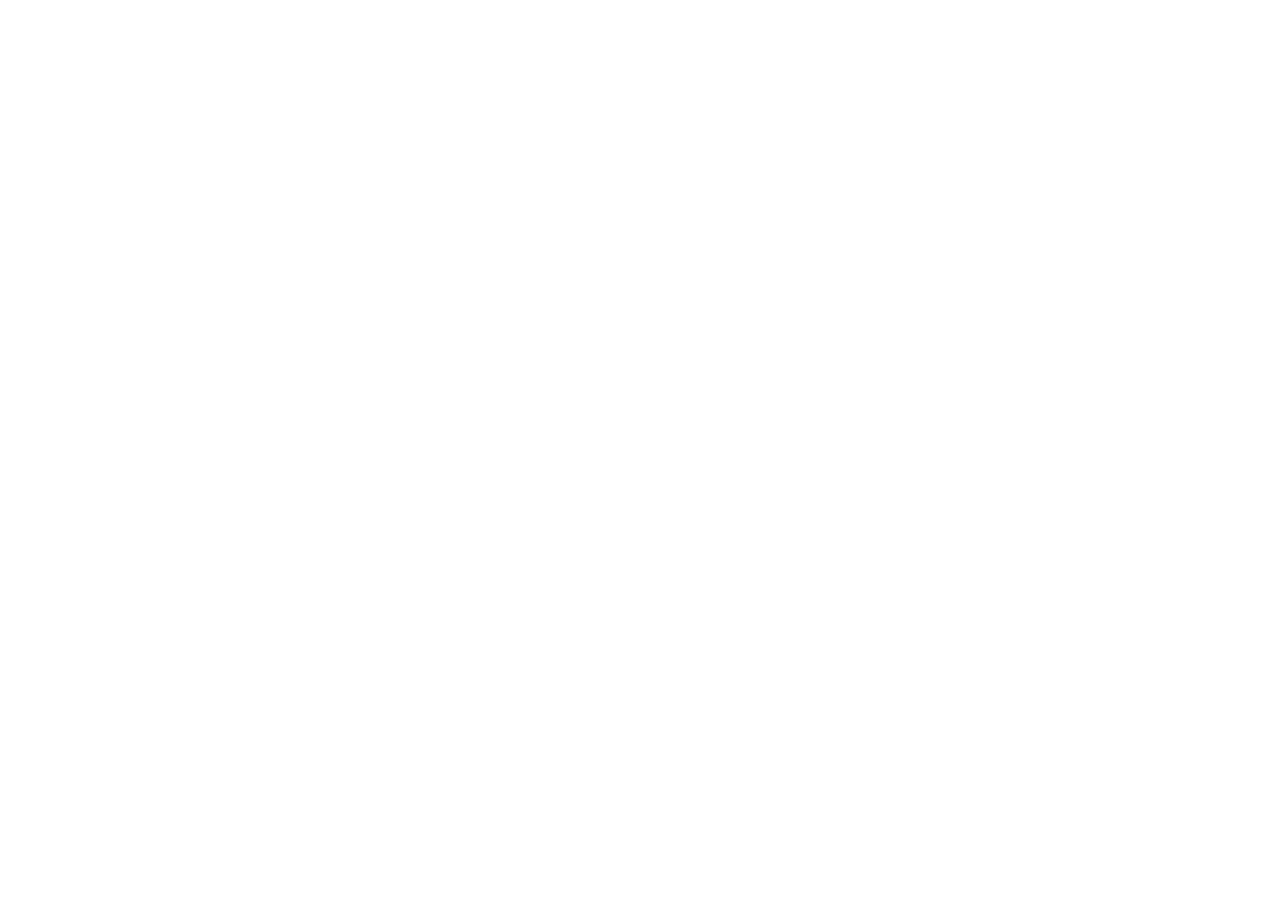
==== about.html @ c506a7a1 "transfer from branch plus updated HTML" ====
<!DOCTYPE html>
<html lang="en">
  <head>
    <meta charset="UTF-8" />
    <title>Document</title>
    <link rel="stylesheet" type="text/css" href="css/index.css" />
    <link
      href="https://fonts.googleapis.com/css2?family=Raleway&display=swap"
      rel="stylesheet"
    />

    <meta name="viewport" content="width=device-width, initial-scale=1.0" />
  </head>
</html>
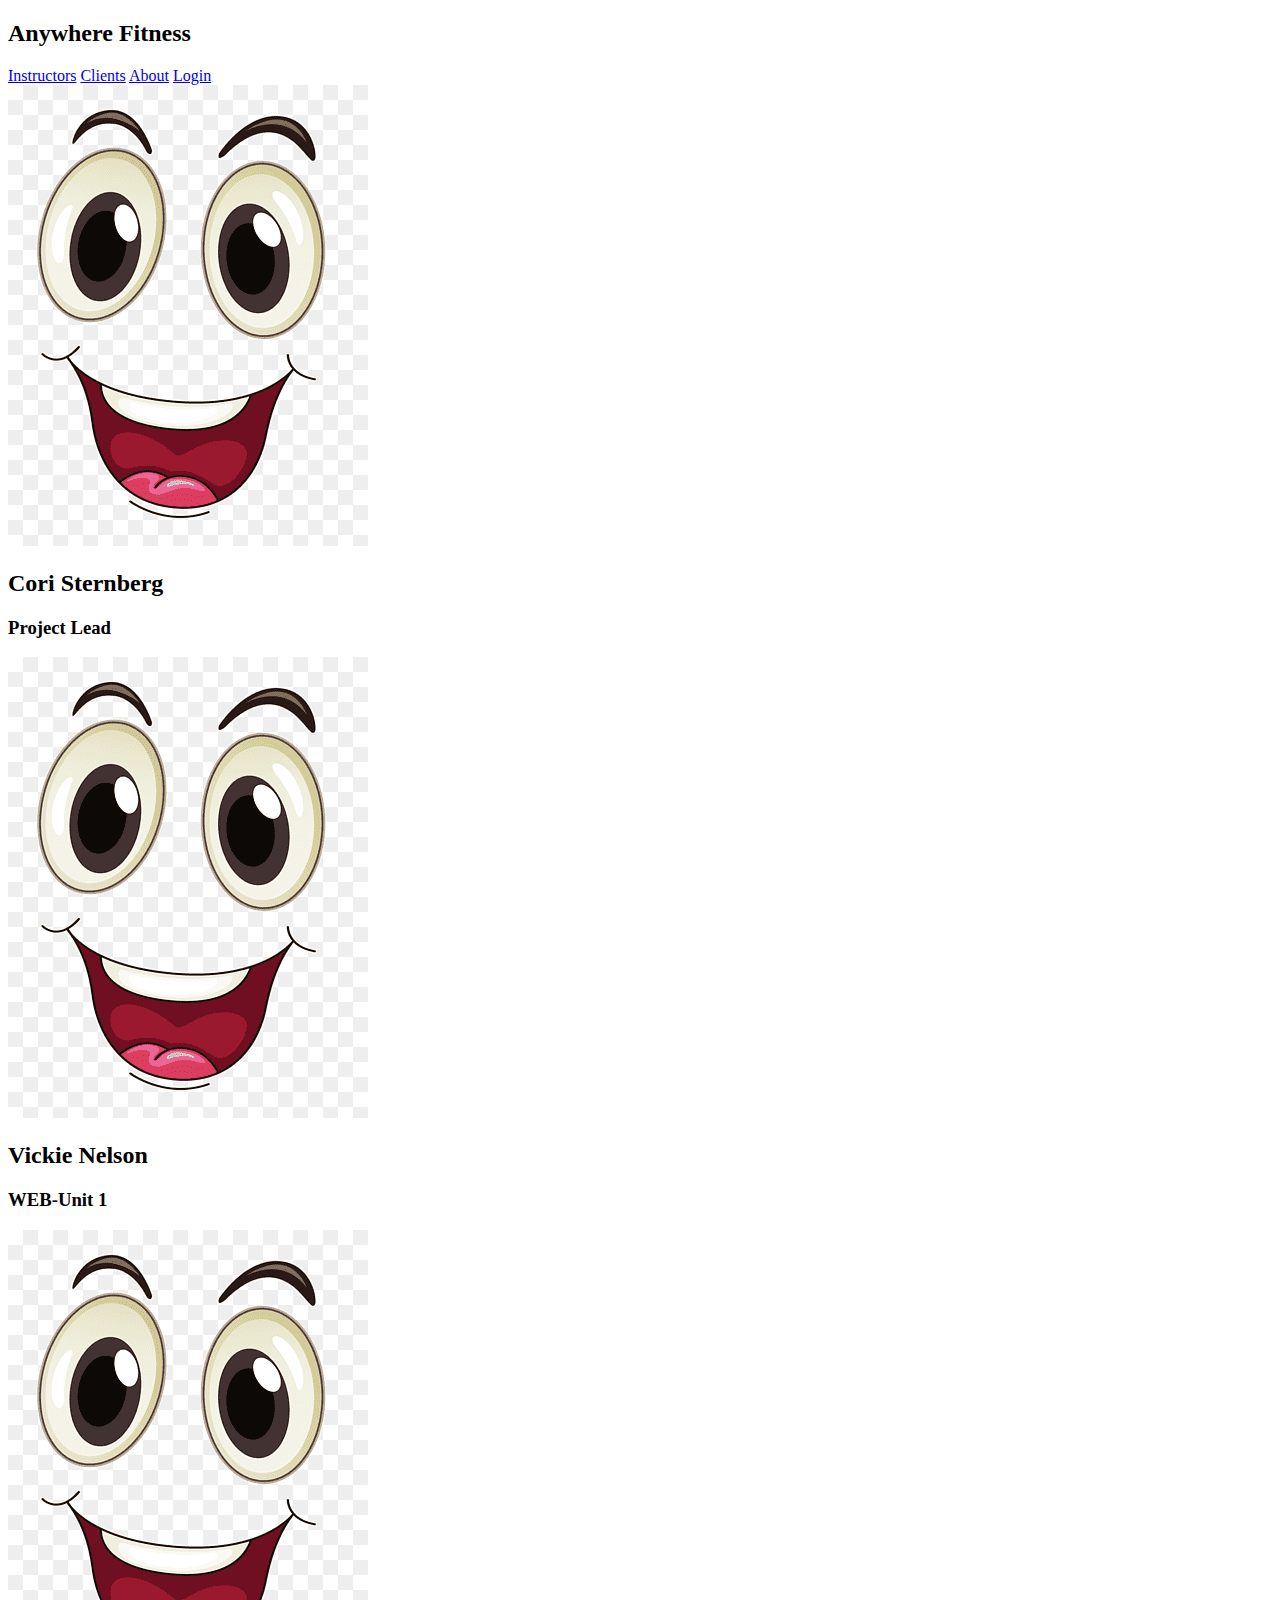
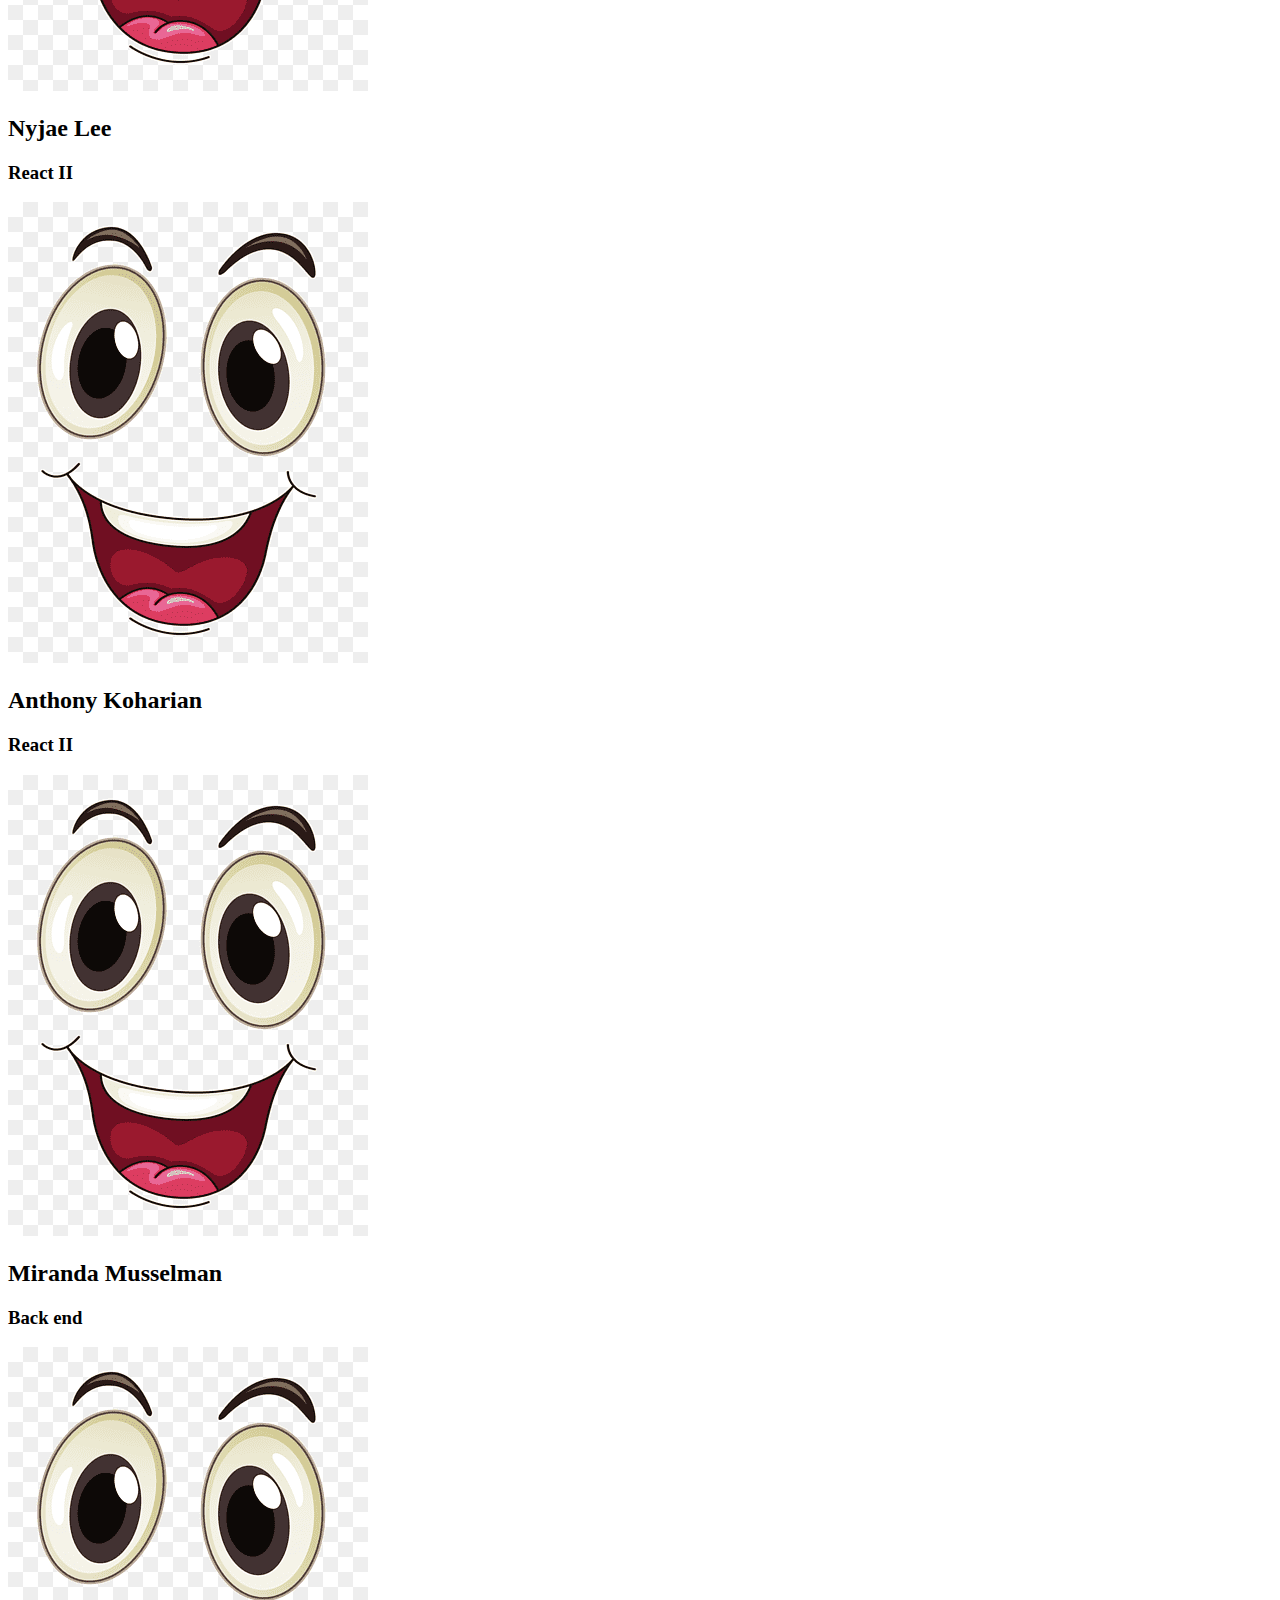
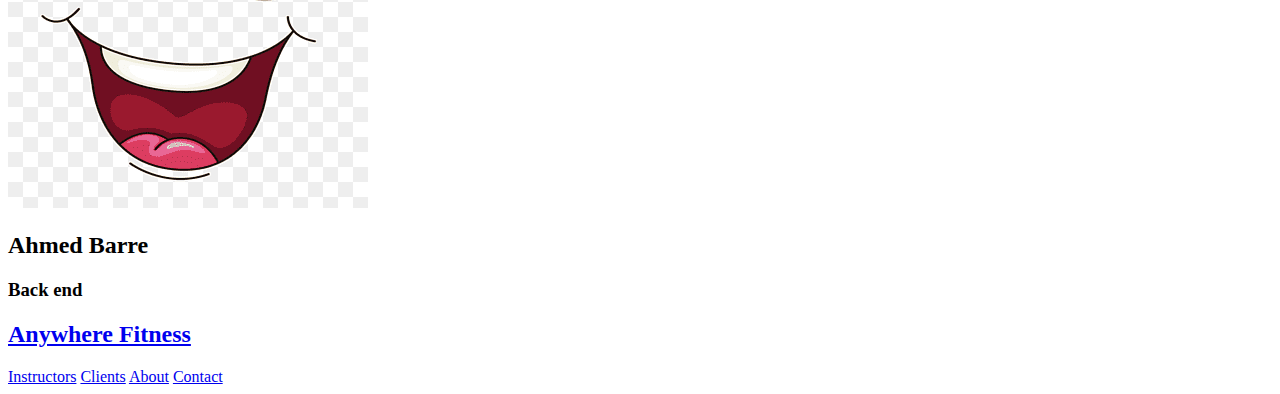
==== commit 1b3bb799: "about page desktop completed" ====
--- a/about.html
+++ b/about.html
@@ -12,3 +12,96 @@
     <meta name="viewport" content="width=device-width, initial-scale=1.0" />
   </head>
 </html>
+<main>
+<header>
+  <nav>
+    <div class="logo #home">
+      <h2>Anywhere Fitness</h2>
+    </div>
+
+    <div class="links">
+      <a href="#cards">Instructors</a>
+      <a href="#cards">Clients</a>
+      <a href="about.html">About</a>
+      <a href="#login">Login</a>
+    </div>
+  </nav>
+</header>
+<body>
+  
+<section id="about">
+  <div id="team1">
+    <!-- member 1 -->
+    <div>
+      <img
+        src="images/png-transparent-eye-mouth-cartoon-face-happy-face-smiling-face-illustration-painted-face-people-thumbnail.png"
+        alt=""
+      />
+      <h2>Cori Sternberg</h2>
+      <h3>Project Lead</h3>
+    </div>
+    <!-- member 2 -->
+    <div>
+      <img
+        src="images/png-transparent-eye-mouth-cartoon-face-happy-face-smiling-face-illustration-painted-face-people-thumbnail.png"
+        alt=""
+      />
+      <h2>Vickie Nelson</h2>
+      <h3>WEB-Unit 1</h3>
+    </div>
+    <!-- member 3 -->
+    <div>
+      <img
+        src="images/png-transparent-eye-mouth-cartoon-face-happy-face-smiling-face-illustration-painted-face-people-thumbnail.png"
+        alt=""
+      />
+      <h2>Nyjae Lee</h2>
+      <h3>React II</h3>
+    </div>
+    </div>
+
+<div id="team2">
+    <!-- member 4 -->
+    <div>
+      <img
+        src="images/png-transparent-eye-mouth-cartoon-face-happy-face-smiling-face-illustration-painted-face-people-thumbnail.png"
+        alt=""
+      />
+      <h2>Anthony Koharian</h2>
+      <h3>React II</h3>
+    </div>
+    <!-- member 6 -->
+    <div>
+      <img
+        src="images/png-transparent-eye-mouth-cartoon-face-happy-face-smiling-face-illustration-painted-face-people-thumbnail.png"
+        alt=""
+      />
+      <h2>Miranda Musselman</h2>
+      <h3>Back end</h3>
+    </div>
+    <!-- member 6 -->
+    <div>
+      <img
+        src="images/png-transparent-eye-mouth-cartoon-face-happy-face-smiling-face-illustration-painted-face-people-thumbnail.png"
+        alt=""
+      />
+      <h2>Ahmed Barre</h2>
+      <h3>Back end</h3>
+    </div>
+  </div>
+  </div>
+</section>
+
+<div>
+  <footer id="footer-links">
+    
+    <a href="home"><h2>Anywhere Fitness</h2></a>
+    <a href="cards">Instructors</a>
+    <a href="#cards">Clients</a>
+    <a href="#cards">About</a>
+    <a href="#Contact">Contact</a>
+  </footer>
+  </div>
+</body>
+
+</main>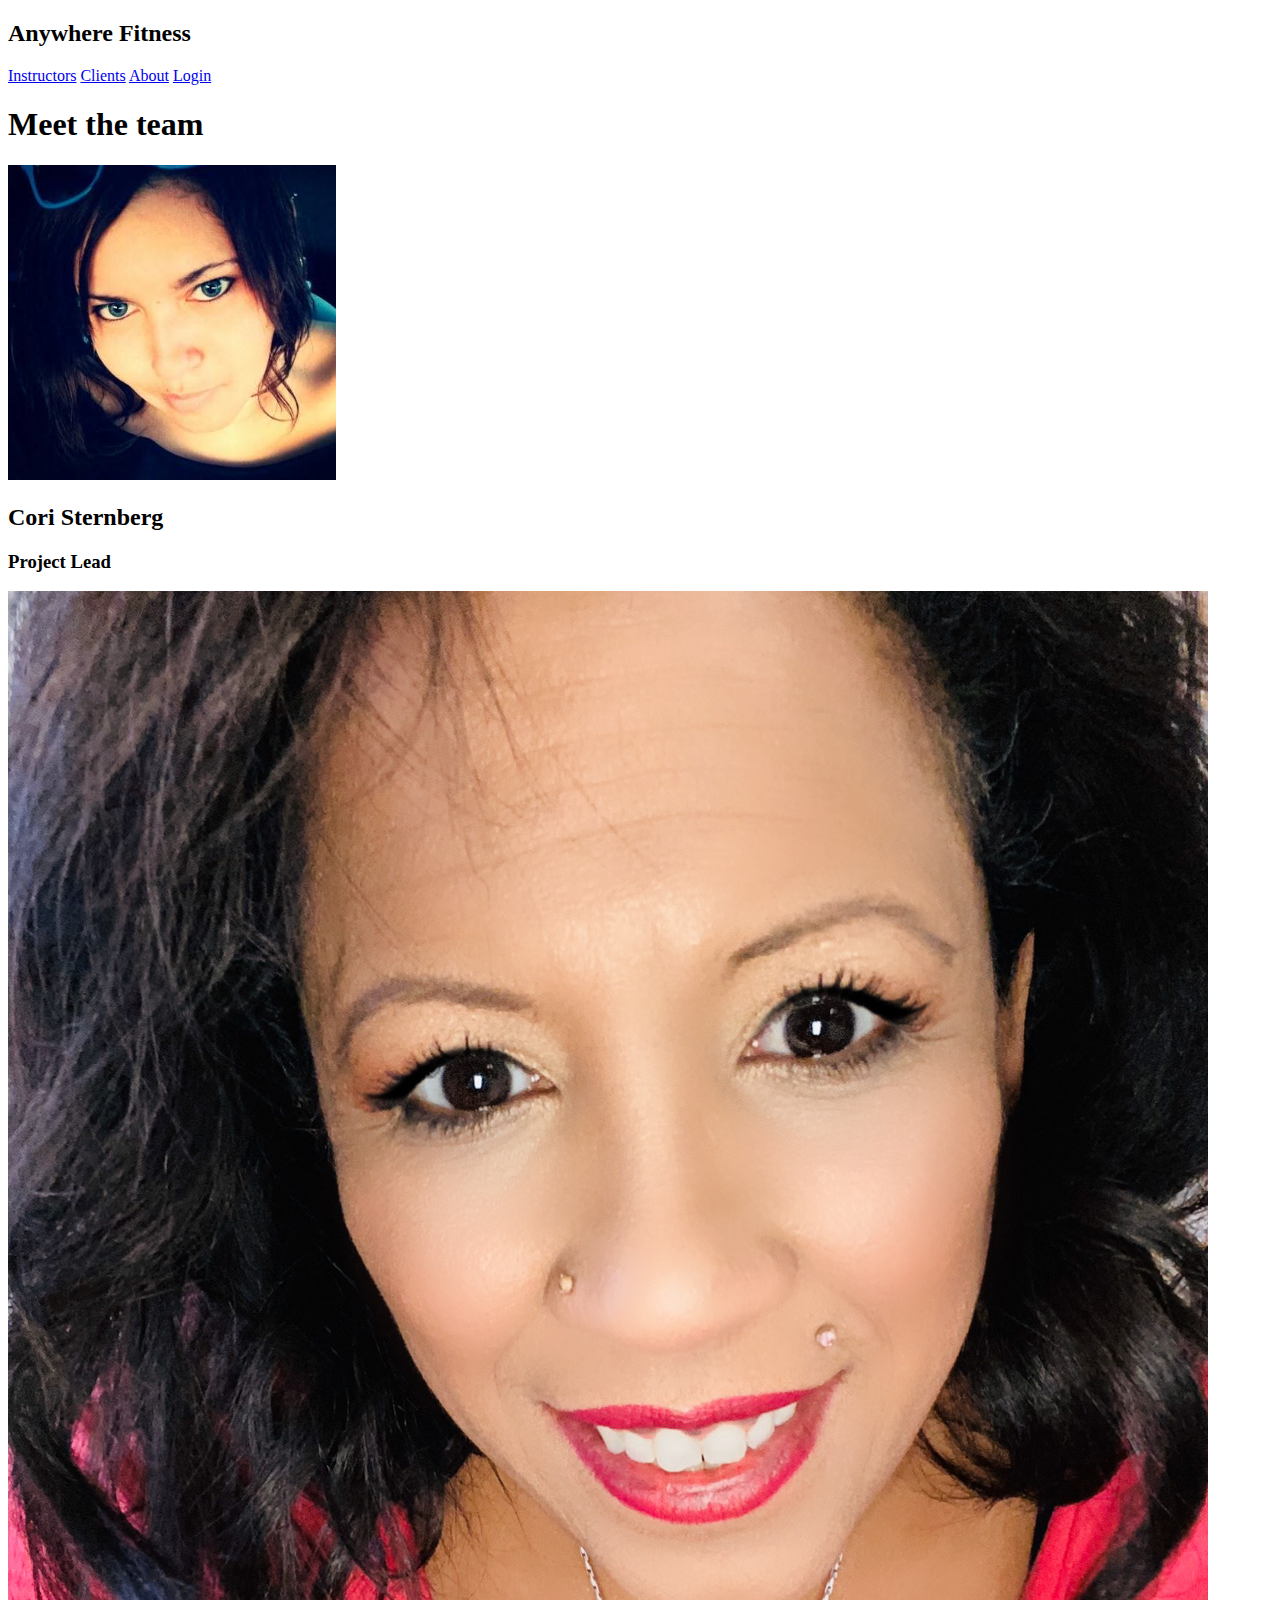
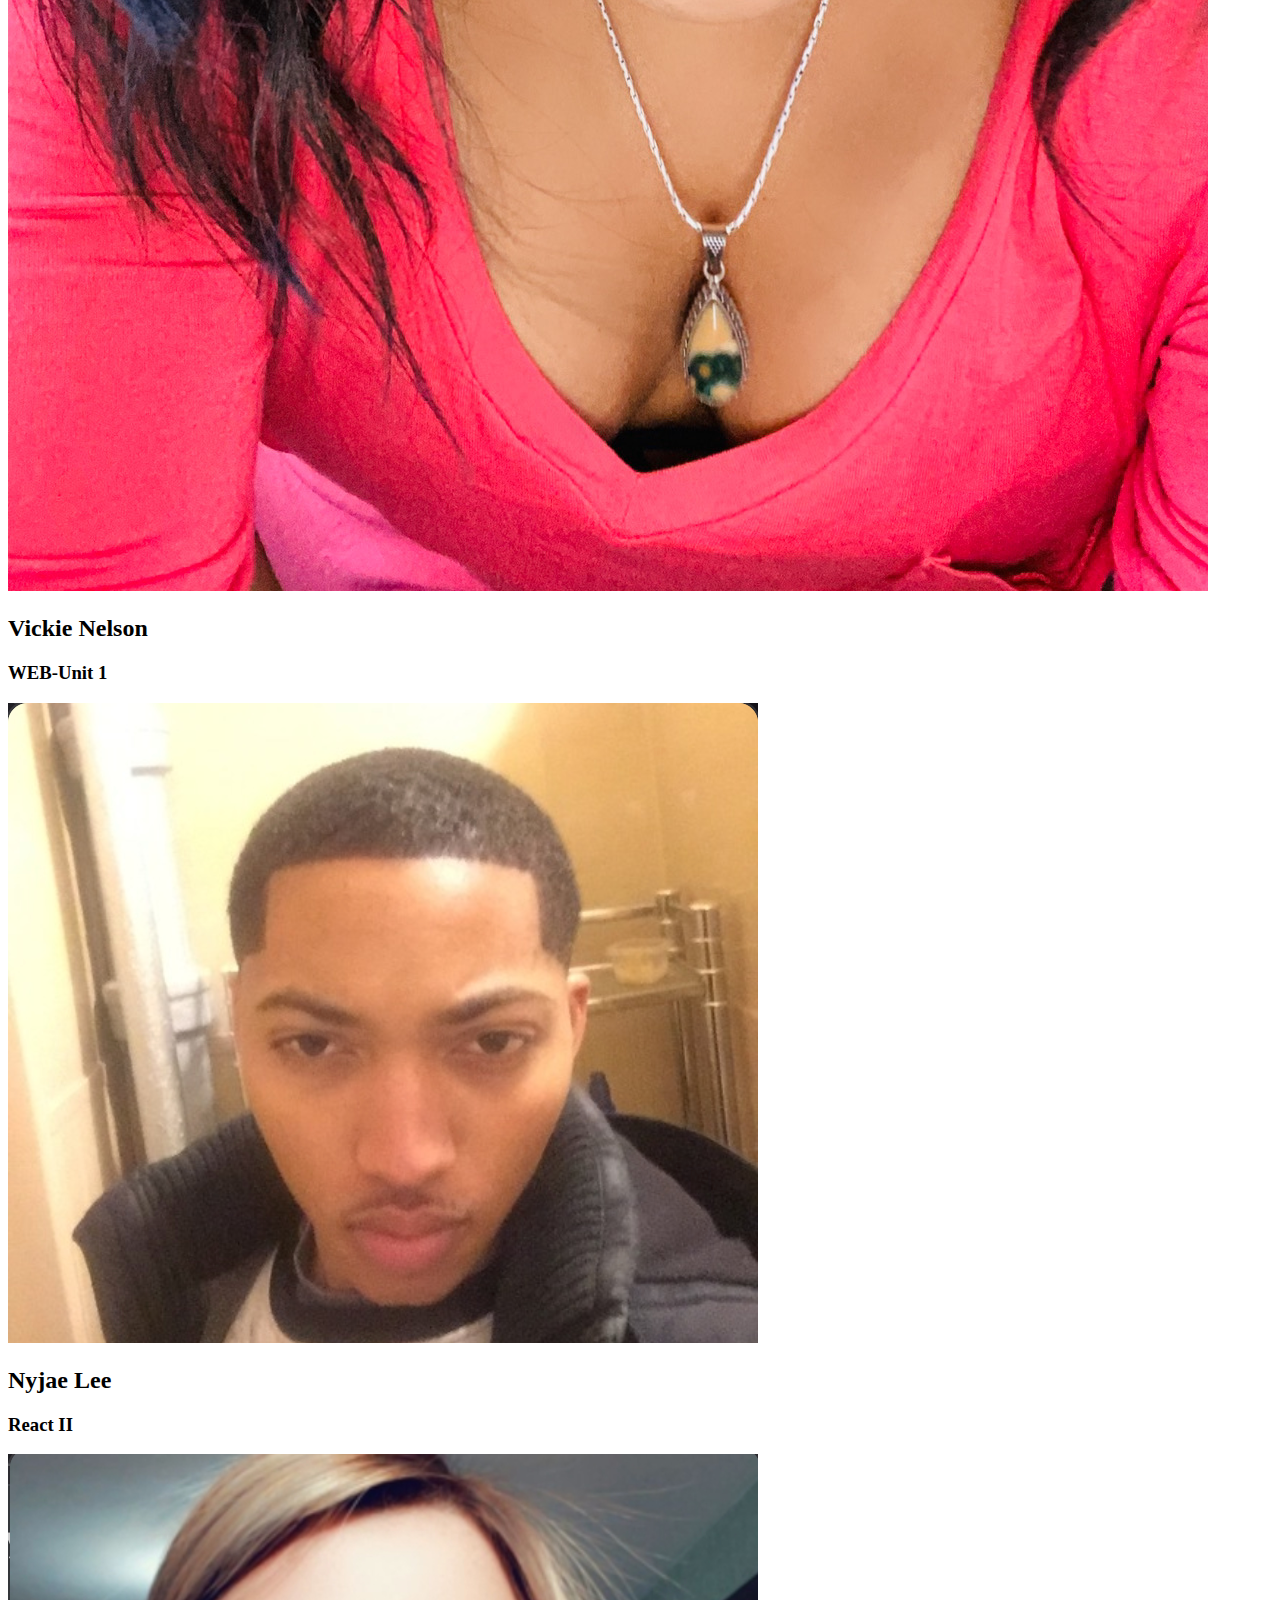
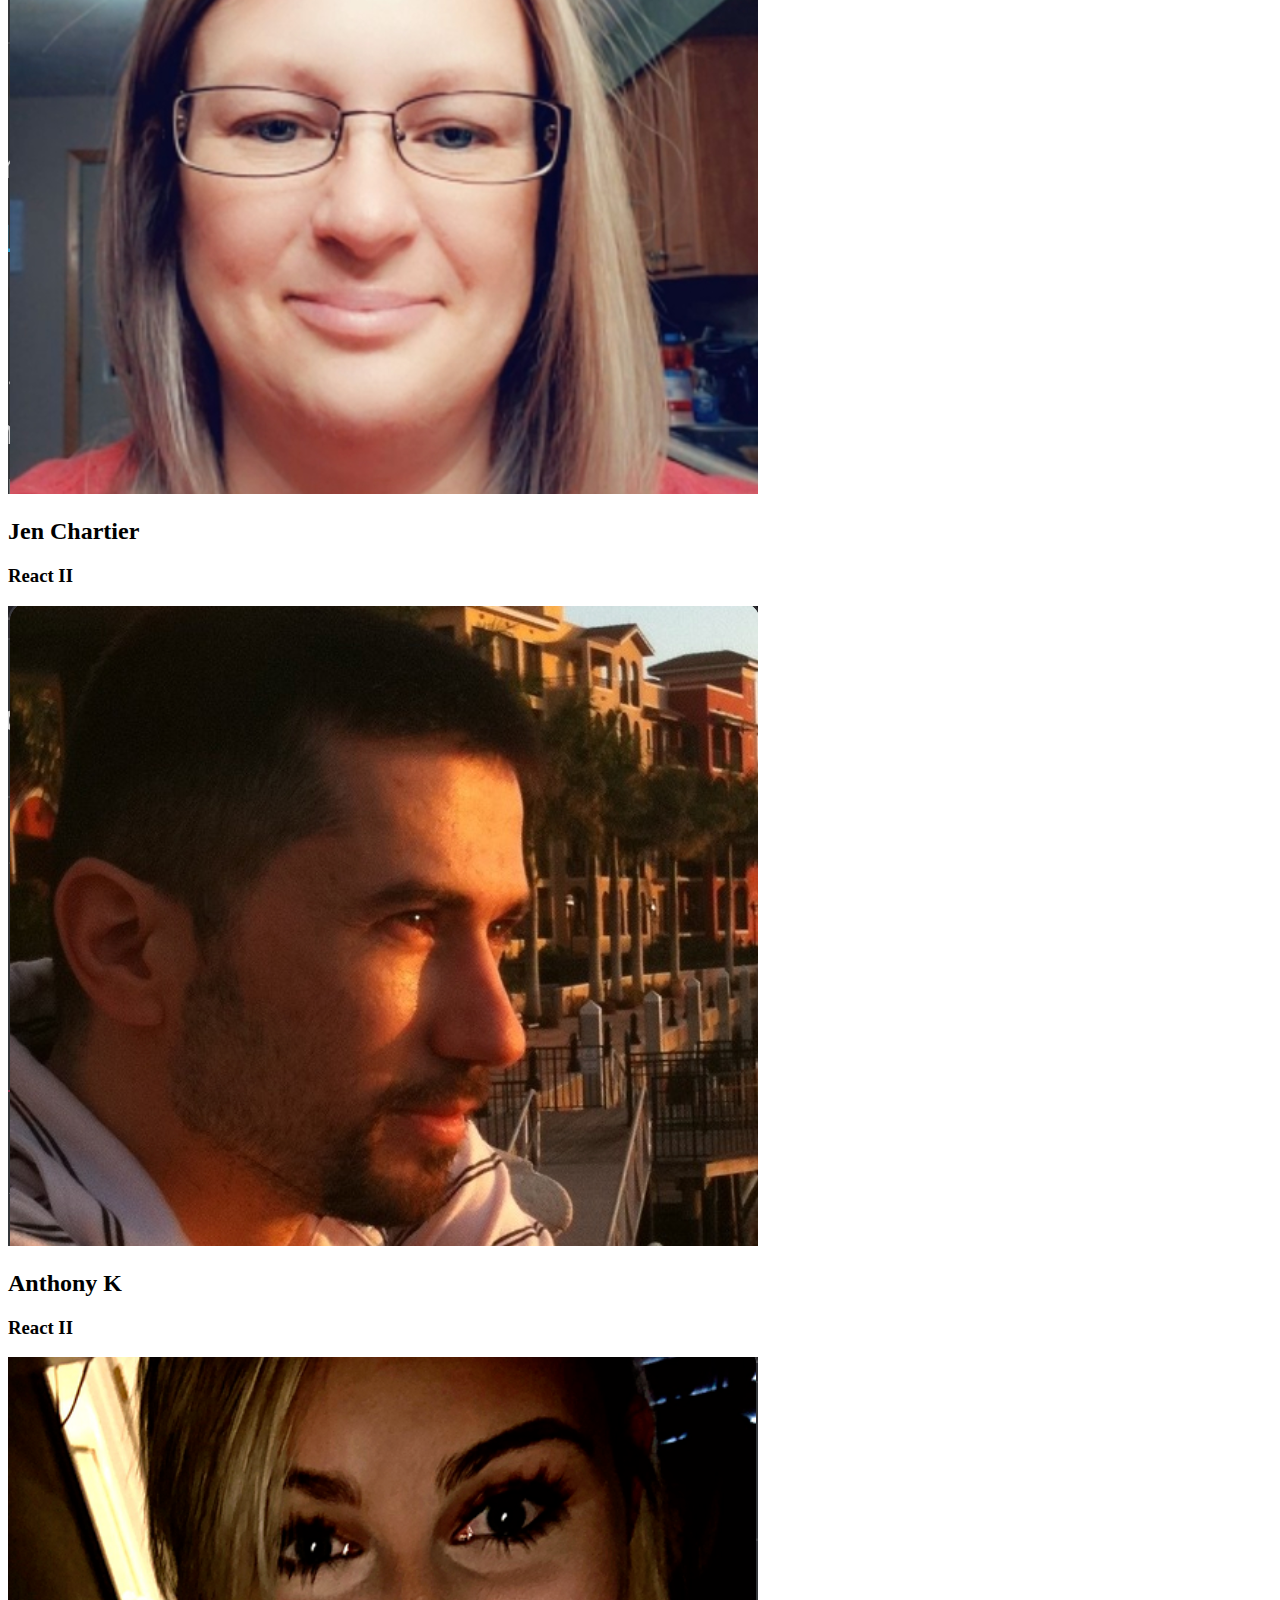
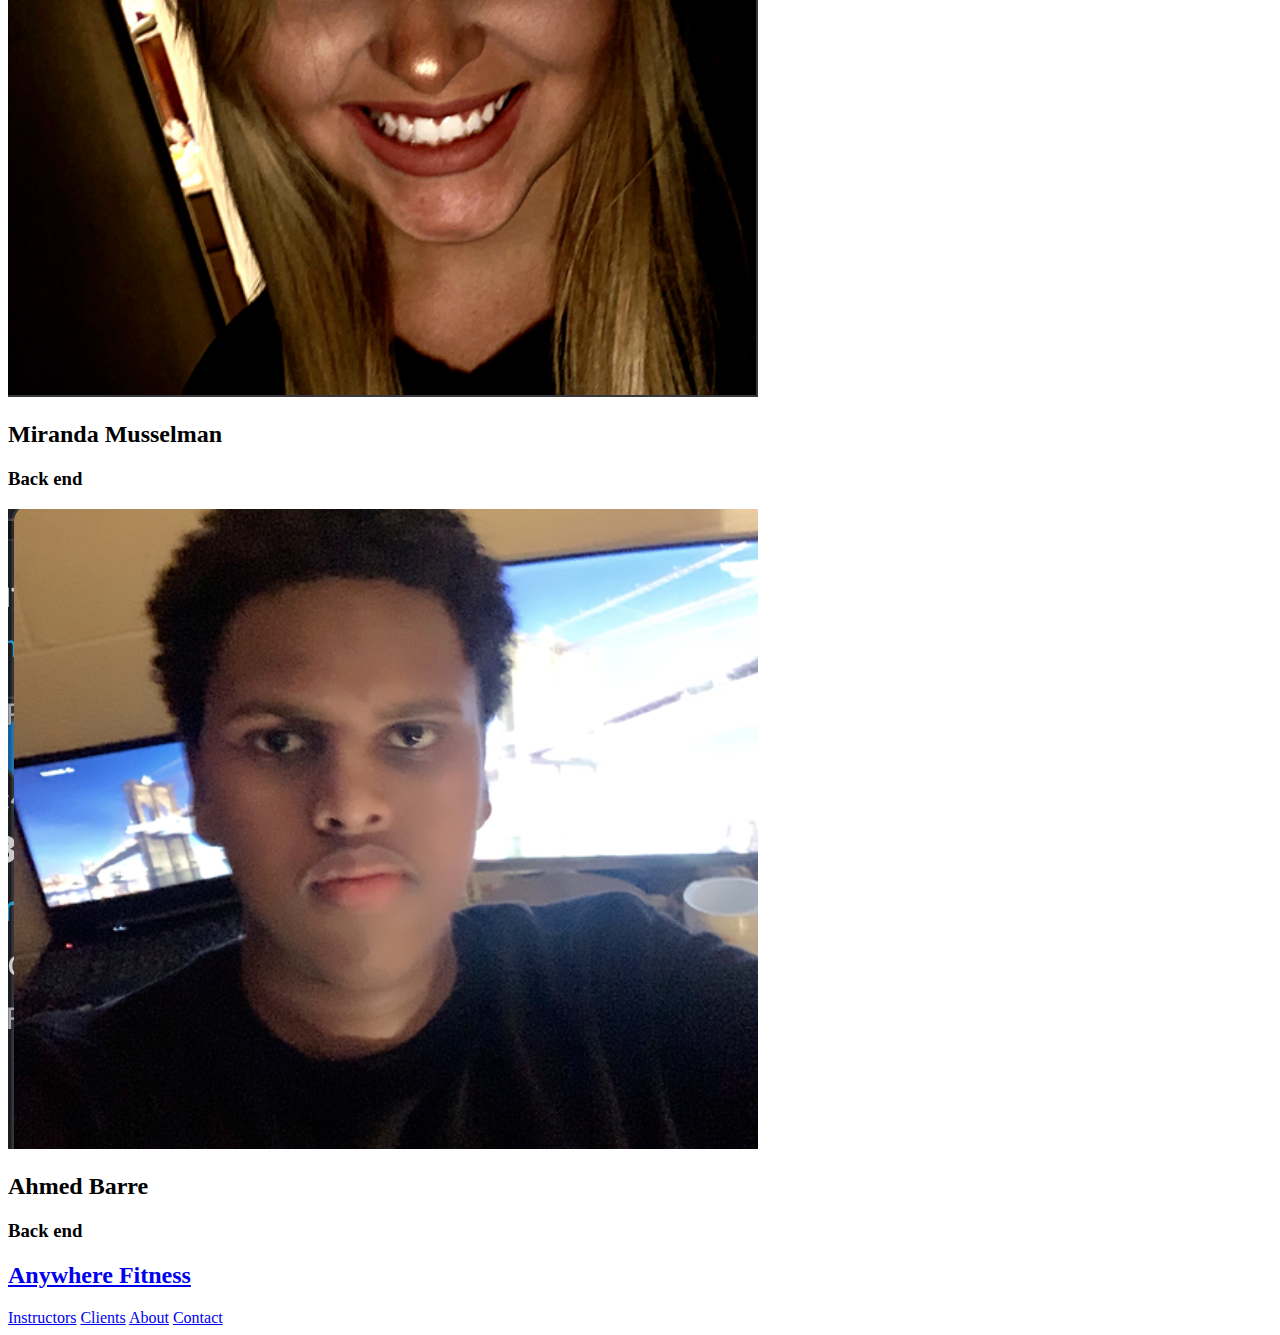
==== commit da6c2d31: "team images added" ====
--- a/about.html
+++ b/about.html
@@ -15,7 +15,7 @@
 <main>
 <header>
   <nav>
-    <div class="logo #home">
+    <div class="logo">
       <h2>Anywhere Fitness</h2>
     </div>
 
@@ -30,12 +30,13 @@
 <body>
   
 <section id="about">
+  <h1>Meet the team</h1>
   <div id="team1">
     <!-- member 1 -->
     <div>
       <img
-        src="images/png-transparent-eye-mouth-cartoon-face-happy-face-smiling-face-illustration-painted-face-people-thumbnail.png"
-        alt=""
+        src="images/Cori.PNG"
+        alt="Cori"
       />
       <h2>Cori Sternberg</h2>
       <h3>Project Lead</h3>
@@ -43,8 +44,8 @@
     <!-- member 2 -->
     <div>
       <img
-        src="images/png-transparent-eye-mouth-cartoon-face-happy-face-smiling-face-illustration-painted-face-people-thumbnail.png"
-        alt=""
+        src="images/Vickie.JPG"
+        alt="Vickie"
       />
       <h2>Vickie Nelson</h2>
       <h3>WEB-Unit 1</h3>
@@ -52,38 +53,46 @@
     <!-- member 3 -->
     <div>
       <img
-        src="images/png-transparent-eye-mouth-cartoon-face-happy-face-smiling-face-illustration-painted-face-people-thumbnail.png"
-        alt=""
+        src="images/Nyjae.png"
+        alt="Nyjae"
       />
       <h2>Nyjae Lee</h2>
+      <h3>React II</h3>
+    </div>
+    <div>
+      <img
+        src="images/Jen.png"
+        alt="Jen"
+      />
+      <h2>Jen Chartier</h2>
       <h3>React II</h3>
     </div>
     </div>
 
 <div id="team2">
     <!-- member 4 -->
-    <div>
+    <div class="member4">
       <img
-        src="images/png-transparent-eye-mouth-cartoon-face-happy-face-smiling-face-illustration-painted-face-people-thumbnail.png"
-        alt=""
+        src="images/Anthony K.png"
+        alt="Anthony-image"
       />
-      <h2>Anthony Koharian</h2>
+      <h2>Anthony K</h2>
       <h3>React II</h3>
     </div>
-    <!-- member 6 -->
-    <div>
+    <!-- member 5 -->
+    <div class="member5">
       <img
-        src="images/png-transparent-eye-mouth-cartoon-face-happy-face-smiling-face-illustration-painted-face-people-thumbnail.png"
-        alt=""
+        src="images/Miranda.png"
+        alt="Miranda"
       />
       <h2>Miranda Musselman</h2>
       <h3>Back end</h3>
     </div>
     <!-- member 6 -->
-    <div>
+    <div class="member6">
       <img
-        src="images/png-transparent-eye-mouth-cartoon-face-happy-face-smiling-face-illustration-painted-face-people-thumbnail.png"
-        alt=""
+        src="images/Ahmed.png"
+        alt="Ahmed"
       />
       <h2>Ahmed Barre</h2>
       <h3>Back end</h3>
